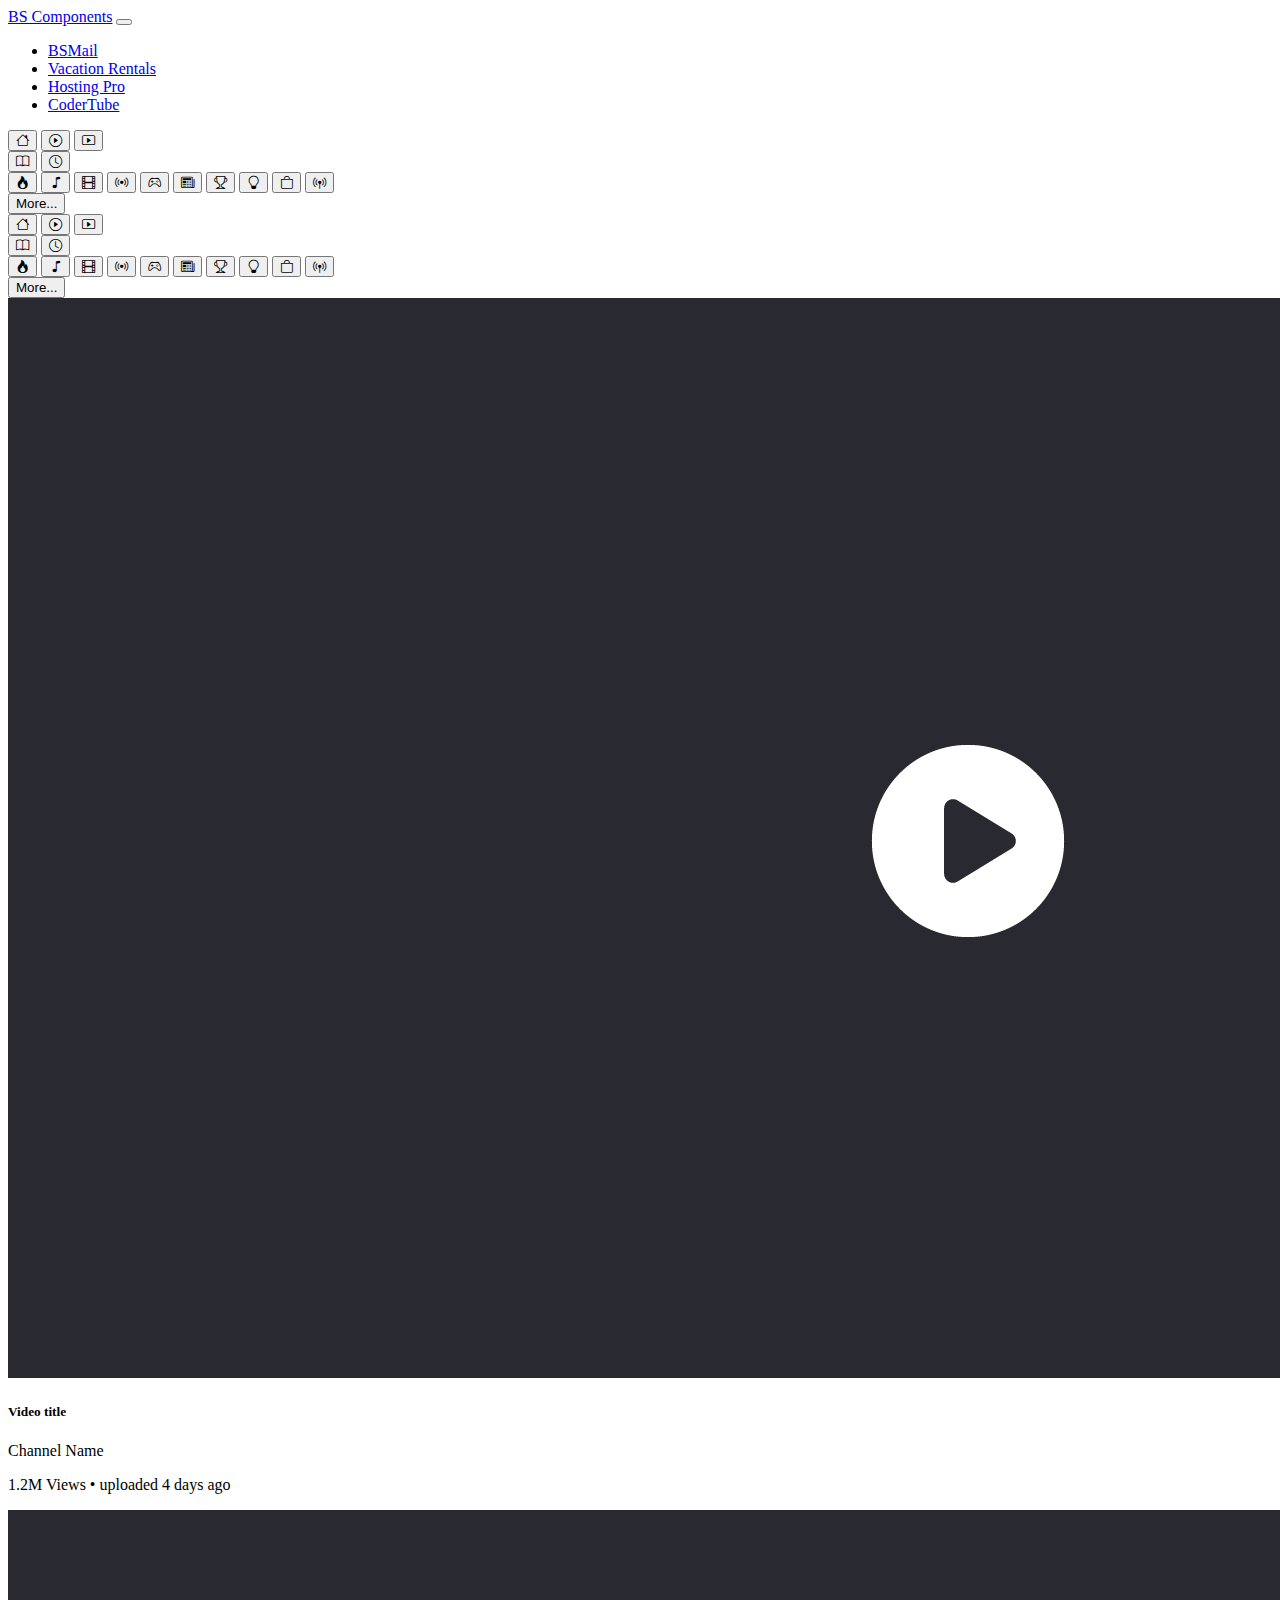
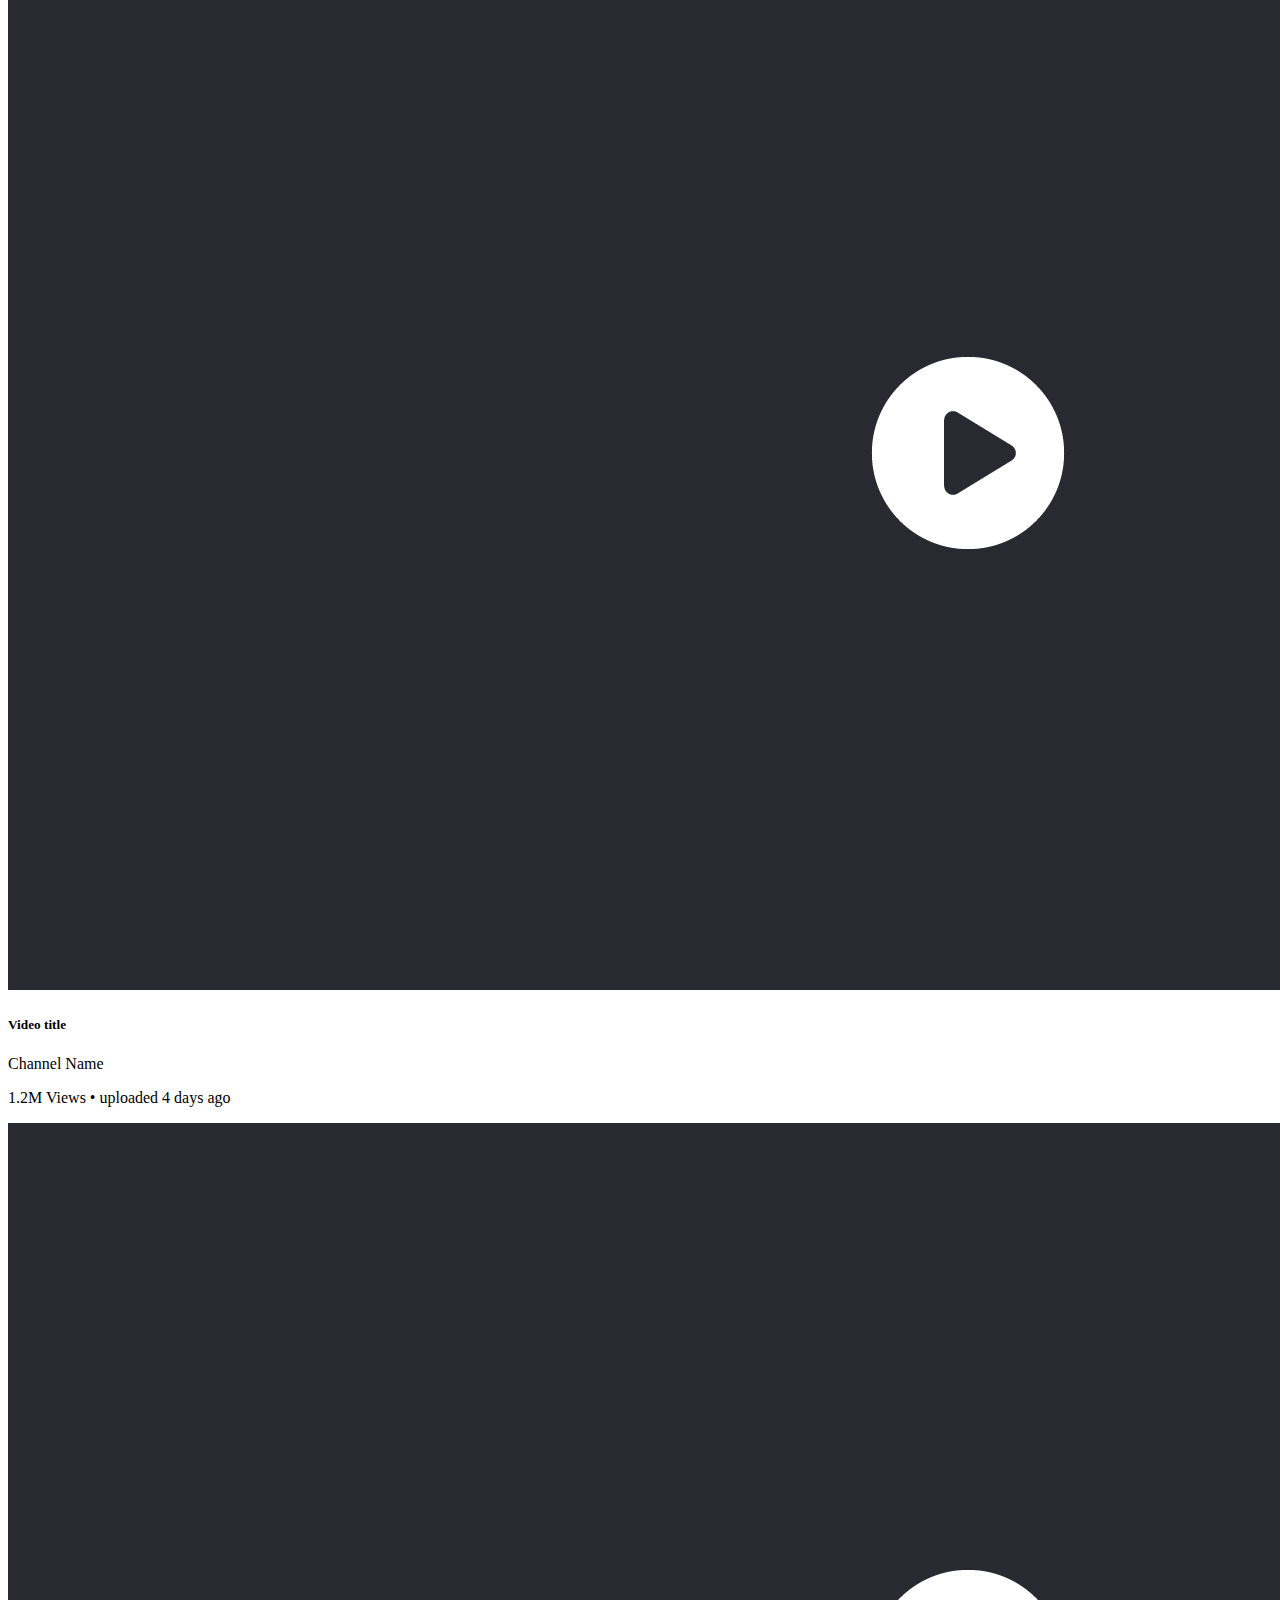
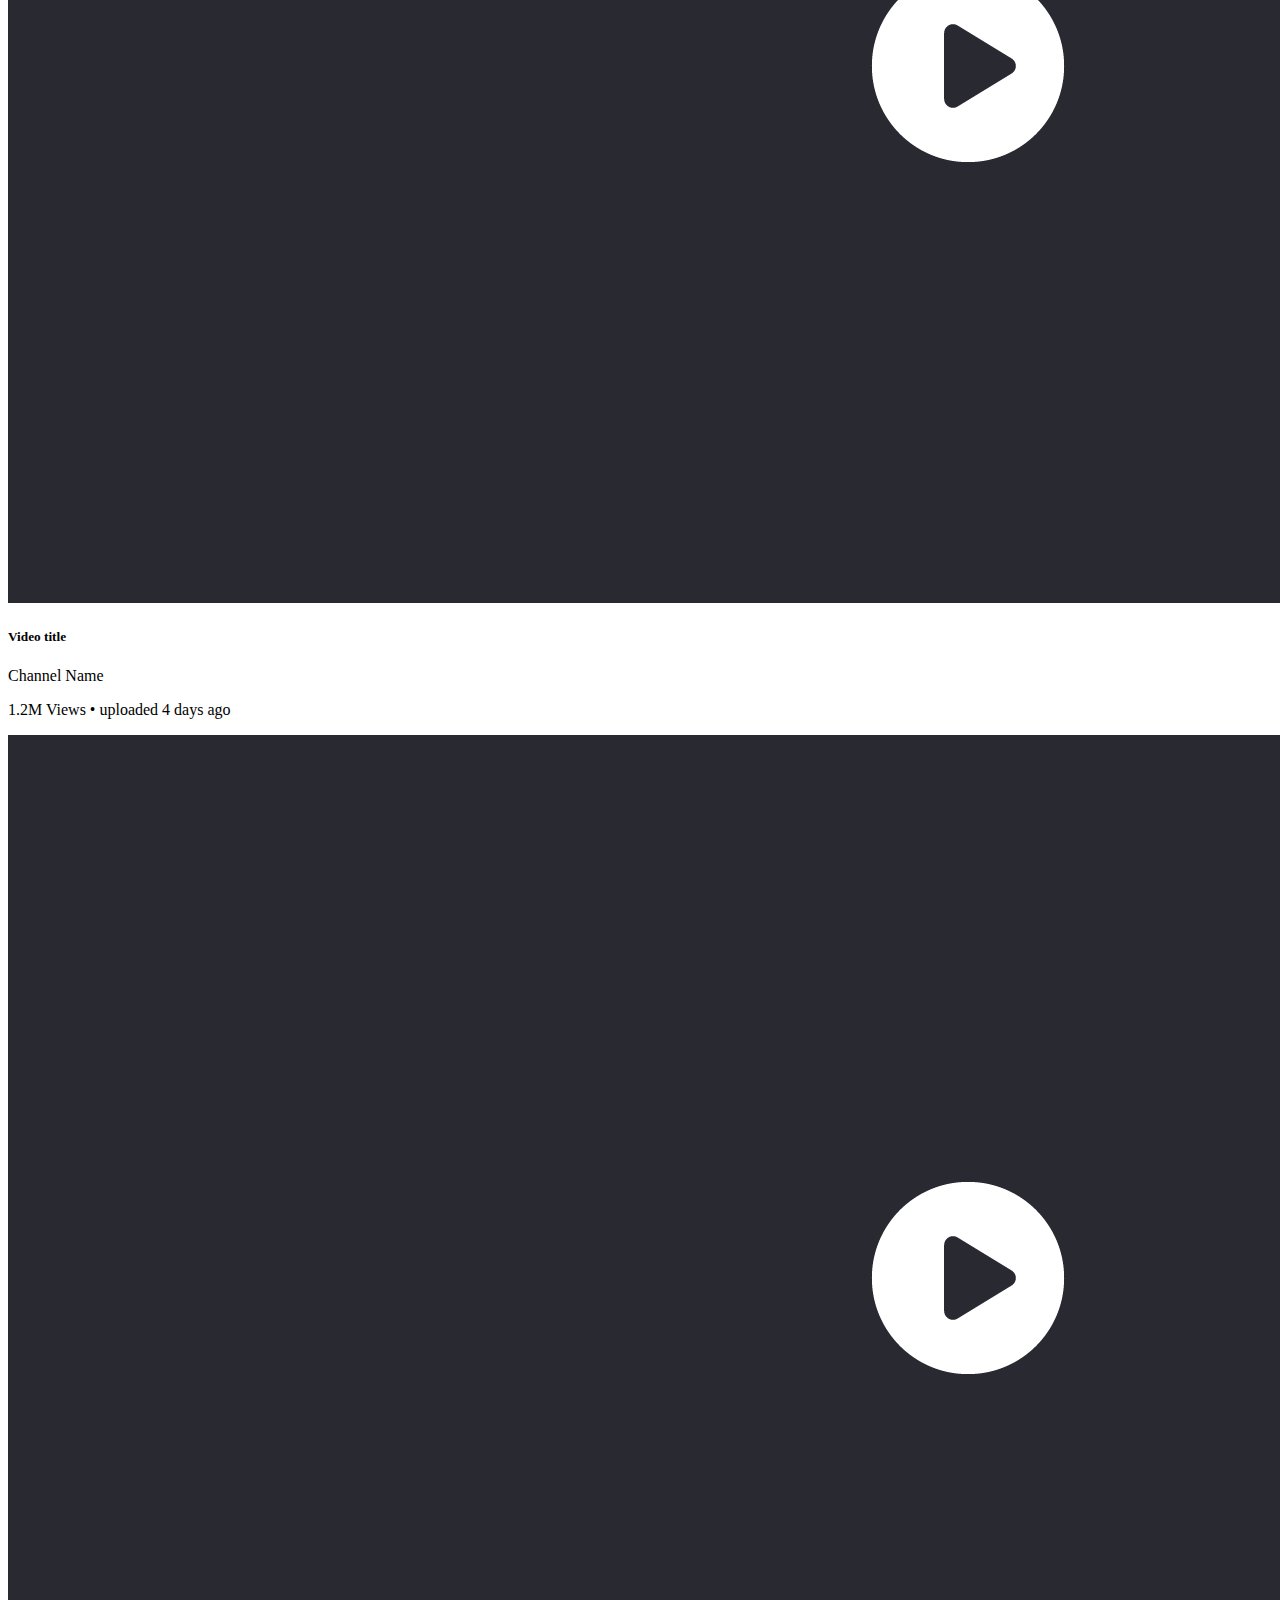
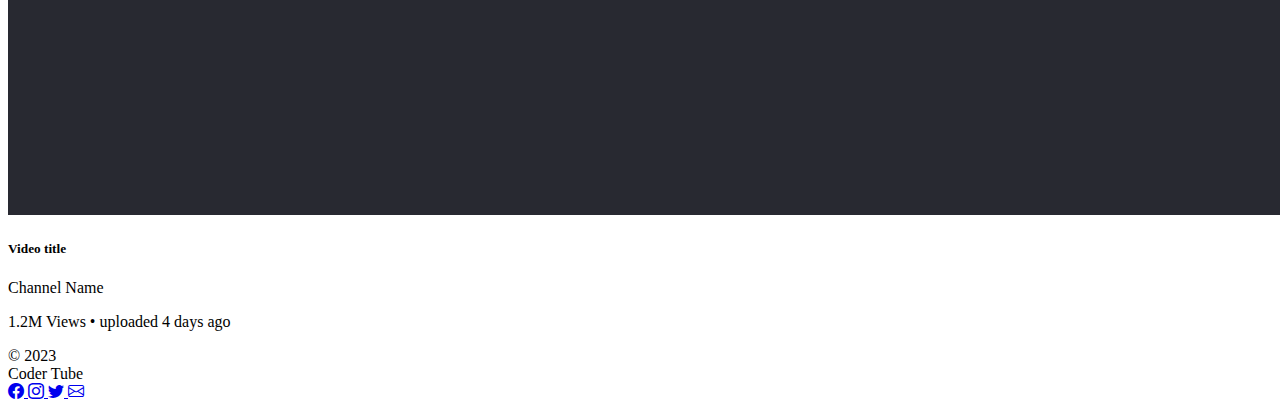
==== coder.html @ 0f02aaee "first commit" ====
<!DOCTYPE html>
<html lang="en">

<head>
    <meta charset="UTF-8">
    <meta name="viewport" content="width=device-width, initial-scale=1.0">
    <title>BSMail</title>

    <link rel="stylesheet" href="/css/site.css">
    <!-- custom css above -->
    <!-- bs css below -->
    <link href="https://cdn.jsdelivr.net/npm/bootstrap@5.3.0/dist/css/bootstrap.min.css" rel="stylesheet"
        integrity="sha384-9ndCyUaIbzAi2FUVXJi0CjmCapSmO7SnpJef0486qhLnuZ2cdeRhO02iuK6FUUVM" crossorigin="anonymous">
    <!-- icons bootstrap link below -->
    <link rel="stylesheet" href="https://cdn.jsdelivr.net/npm/bootstrap-icons@1.10.5/font/bootstrap-icons.css">

</head>


<body>
    <header>
        <nav class="navbar navbar-expand-md bg-body-tertiary" data-bs-theme="dark">
            <div class="container-fluid">
                <a class="navbar-brand" href="Index.html">BS Components</a>
                <button class="navbar-toggler" type="button" data-bs-toggle="collapse" data-bs-target="#navbarNav"
                    aria-controls="navbarNav" aria-expanded="false" aria-label="Toggle navigation">
                    <span class="navbar-toggler-icon"></span>
                </button>
                <div class="collapse navbar-collapse" id="navbarNav">
                    <ul class="navbar-nav">
                        <li class="nav-item">
                            <a class="nav-link " href="/Index.html">BSMail</a>
                        </li>
                        <li class="nav-item">
                            <a class="nav-link" href="/vacation.html">Vacation Rentals</a>
                        </li>
                        <li class="nav-item">
                            <a class="nav-link" href="/Hosting.html">Hosting Pro</a>
                        </li>
                        <li class="nav-item">
                            <a class="nav-link active" aria-current="page" href="/coder.html">CoderTube</a>
                        </li>
                    </ul>
                </div>
            </div>
        </nav>
    </header>
    <main class="bg-dark">
        <div class="row">
            <!-- sidebar buttons  mobile view-->
            <div class="col-12 d-sm-none">
                <div class="btn-group-vertical col-1" role="group">
                    <button type="button" class="btn btn-md btn-secondary"><i class="bi-house"></i>

                    </button>
                    <button type="button" class="btn btn-md btn-dark"><i class="bi-play-circle"></i>

                    </button>
                    <button type="button" class="btn btn-md btn-dark"><i class="bi-play-btn"></i>

                    </button>
                </div>
                <div class="col-12">
                    <div class="btn-group-vertical" role="group">
                        <button type="button" class="btn btn-md btn-dark"><i class="bi-book"></i>
    
                        </button>
                        <button type="button" class="btn btn-md btn-dark"><i class="bi-clock"></i>
    
                        </button>
                    </div>
                <div>
                    <div class="col-12">
                        <div class="btn-group-vertical col-1" role="group">
                            <button type="button" class="btn btn-md btn-dark"><i class="bi-fire"></i>
        
                            </button>
                            <button type="button" class="btn btn-md btn-dark"><i class="bi-music-note"></i>
        
                            </button>
                            <button type="button" class="btn btn-md btn-dark"><i class="bi-film"></i>
        
                            </button>
                            <button type="button" class="btn btn-md btn-dark"><i class="bi-broadcast"></i>
        
                            </button>
                            <button type="button" class="btn btn-md btn-dark"><i class="bi-controller"></i>
        
                            </button>
                            <button type="button" class="btn btn-md btn-dark"><i class="bi-newspaper"></i>
        
                            </button>
                            <button type="button" class="btn btn-md btn-dark"><i class="bi-trophy"></i>
        
                            </button>
                            <button type="button" class="btn btn-md btn-dark"><i class="bi-lightbulb"></i>
        
                            </button>
                            <button type="button" class="btn btn-md btn-dark"><i class="bi-bag"></i>
        
                            </button>
                            <button type="button" class="btn btn-md btn-dark"><i class="bi-broadcast-pin"></i>
        
                            </button>

                        </div>
                        <div class="col-12 col-1">
                            <div class="btn-group-vertical d-md-none" role="group">
                                <button type="button" class="btn btn-md btn-dark text-secondary">More...
            
                                </button>
                            </div>
                        <div>
                    <div>
                </div>

            </div>
            <!-- Desktop view  -->
            <div class="col-12  d-none d-sm-block">
                <div class="btn-group-vertical col-1" role="group">
                    <button type="button" class="btn btn-md btn-secondary"><i class="bi-house"></i>

                    </button>
                    <button type="button" class="btn btn-md btn-dark"><i class="bi-play-circle"></i>

                    </button>
                    <button type="button" class="btn btn-md btn-dark"><i class="bi-play-btn"></i>

                    </button>
                </div>
                <div class="col-12">
                    <div class="btn-group-vertical" role="group">
                        <button type="button" class="btn btn-md btn-dark"><i class="bi-book"></i>
    
                        </button>
                        <button type="button" class="btn btn-md btn-dark"><i class="bi-clock"></i>
    
                        </button>
                    </div>
                <div>
                    <div class="col-12">
                        <div class="btn-group-vertical col-1" role="group">
                            <button type="button" class="btn btn-md btn-dark"><i class="bi-fire"></i>
        
                            </button>
                            <button type="button" class="btn btn-md btn-dark"><i class="bi-music-note"></i>
        
                            </button>
                            <button type="button" class="btn btn-md btn-dark"><i class="bi-film"></i>
        
                            </button>
                            <button type="button" class="btn btn-md btn-dark"><i class="bi-broadcast"></i>
        
                            </button>
                            <button type="button" class="btn btn-md btn-dark"><i class="bi-controller"></i>
        
                            </button>
                            <button type="button" class="btn btn-md btn-dark"><i class="bi-newspaper"></i>
        
                            </button>
                            <button type="button" class="btn btn-md btn-dark"><i class="bi-trophy"></i>
        
                            </button>
                            <button type="button" class="btn btn-md btn-dark"><i class="bi-lightbulb"></i>
        
                            </button>
                            <button type="button" class="btn btn-md btn-dark"><i class="bi-bag"></i>
        
                            </button>
                            <button type="button" class="btn btn-md btn-dark"><i class="bi-broadcast-pin"></i>
        
                            </button>

                        </div>
                        <div class="col-12 col-1">
                            <div class="btn-group-vertical" role="group">
                                <button type="button" class="btn btn-md btn-dark text-secondary">More...
            
                                </button>
                            </div>
                        <div>
                    <div>
                </div>
            <!-- Video cards -->
            <div class="col-12 col-sm-6 col-md-4 col-lg-3">
                <div class="card">
                    <img src="/img/glasybont-video-placeholder-dark-blue.png" class="card-img-top bg-dark">
                    <div class="card-body bg-dark text-light">
                        <h5 class="card-title">Video title</h5>
                        <p class="card-text text-secondary">Channel Name</p>
                        <p class="text-secondary">1.2M Views &bullet; uploaded 4 days ago</p>
                    </div>
                </div>
            </div>
            <div class="col-12 col-sm-6 col-md-4 col-lg-3">
                <div class="card">
                    <img src="/img/glasybont-video-placeholder-dark-blue.png" class="card-img-top bg-dark" alt=>
                    <div class="card-body bg-dark text-light">
                        <h5 class="card-title">Video title</h5>
                        <p class="card-text text-secondary">Channel Name</p>
                        <p class="text-secondary">1.2M Views &bullet; uploaded 4 days ago</p>
                    </div>
                </div>
            </div>
            <div class="col-12 col-sm-6 col-md-4 col-lg-3">
                <div class="card">
                    <img src="/img/glasybont-video-placeholder-dark-blue.png" class="card-img-top bg-dark">
                    <div class="card-body bg-dark text-light">
                        <h5 class="card-title">Video title</h5>
                        <p class="card-text text-secondary">Channel Name</p>
                        <p class="text-secondary">1.2M Views &bullet; uploaded 4 days ago</p>
                    </div>
                </div>

            </div>
            <div class="col-12 col-sm-6 col-md-4 col-lg-3">
                <div class="card">
                    <img src="/img/glasybont-video-placeholder-dark-blue.png" class="card-img-top bg-dark">
                    <div class="card-body bg-dark text-light">
                        <h5 class="card-title">Video title</h5>
                        <p class="card-text text-secondary">Channel Name</p>
                        <p class="text-secondary">1.2M Views &bullet; uploaded 4 days ago</p>
                    </div>
                </div>
            </div>
        </div>
    </main>
    <footer class="container-fluid bg-body-tertiary" data-bs-theme="dark">
        <div class="row row-cols-1 row-cols-md-3 text-center py-3">
            <div class="col text-secondary text-md-start">
                &copy; 2023

            </div>
            <div class="col text-light text-lead">
                Coder Tube
            </div>
            <div class="col text-md-end">
                <a href="#">
                    <i class="bi bi-facebook text-secondary"></i>
                </a>
                <a href="#"><i class="bi bi-instagram text-secondary"></i>
                </a>
                <a href="#">
                    <i class="bi bi-twitter text-secondary"></i>
                </a>
                <a href="mailto:jonachav6414@gmail.com">
                    <i class="bi-envelope text-secondary"></i>
                </a>
            </div>
        </div>

        </div>
    </footer>



    <!-- bootstrap js -->
    <script src="https://cdn.jsdelivr.net/npm/bootstrap@5.3.0/dist/js/bootstrap.bundle.min.js"
        integrity="sha384-geWF76RCwLtnZ8qwWowPQNguL3RmwHVBC9FhGdlKrxdiJJigb/j/68SIy3Te4Bkz"
        crossorigin="anonymous"></script>

</body>

</html>
---- css/site.css ----
/* sticky footer */
html, body {
    height: 100%
}

body {
    display: flex;
    flex-direction: column;
}

main {
    flex-grow: 1;
}
 footer {
    flex-shrink: 0;
 }
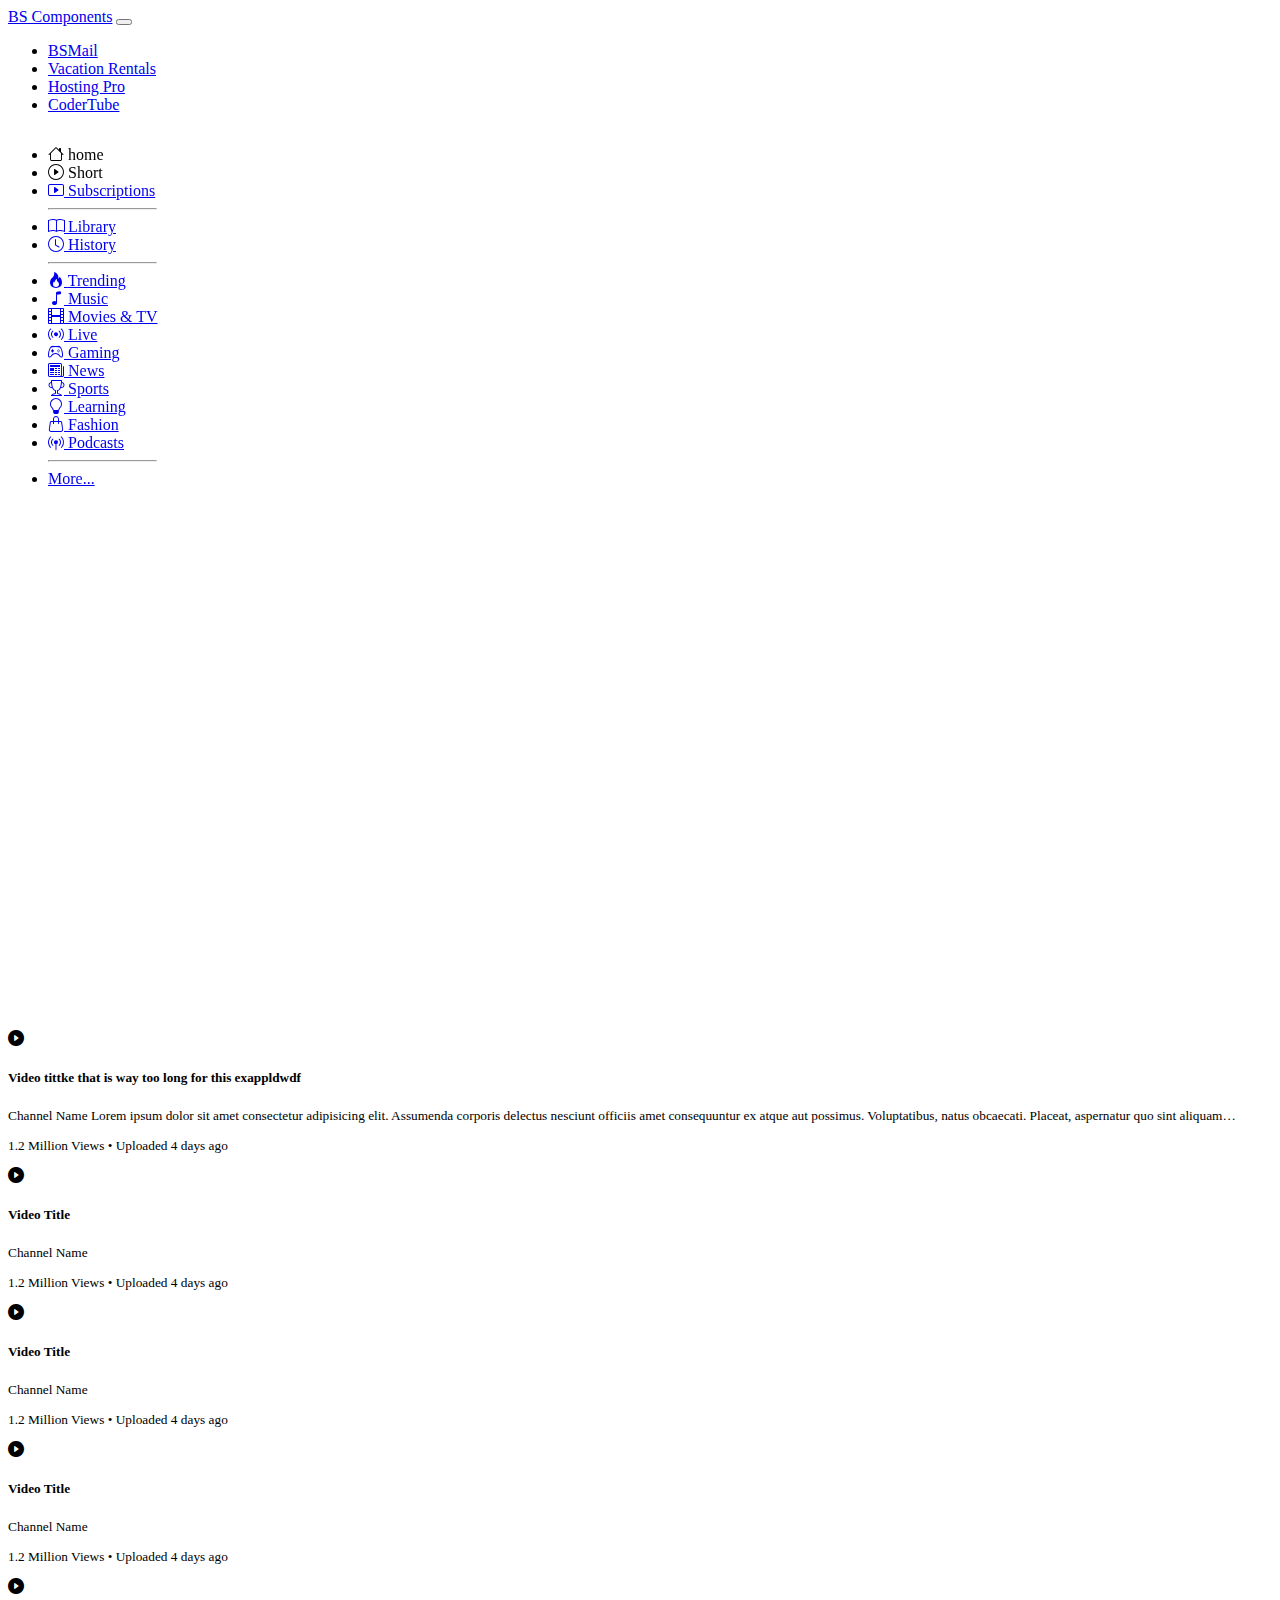
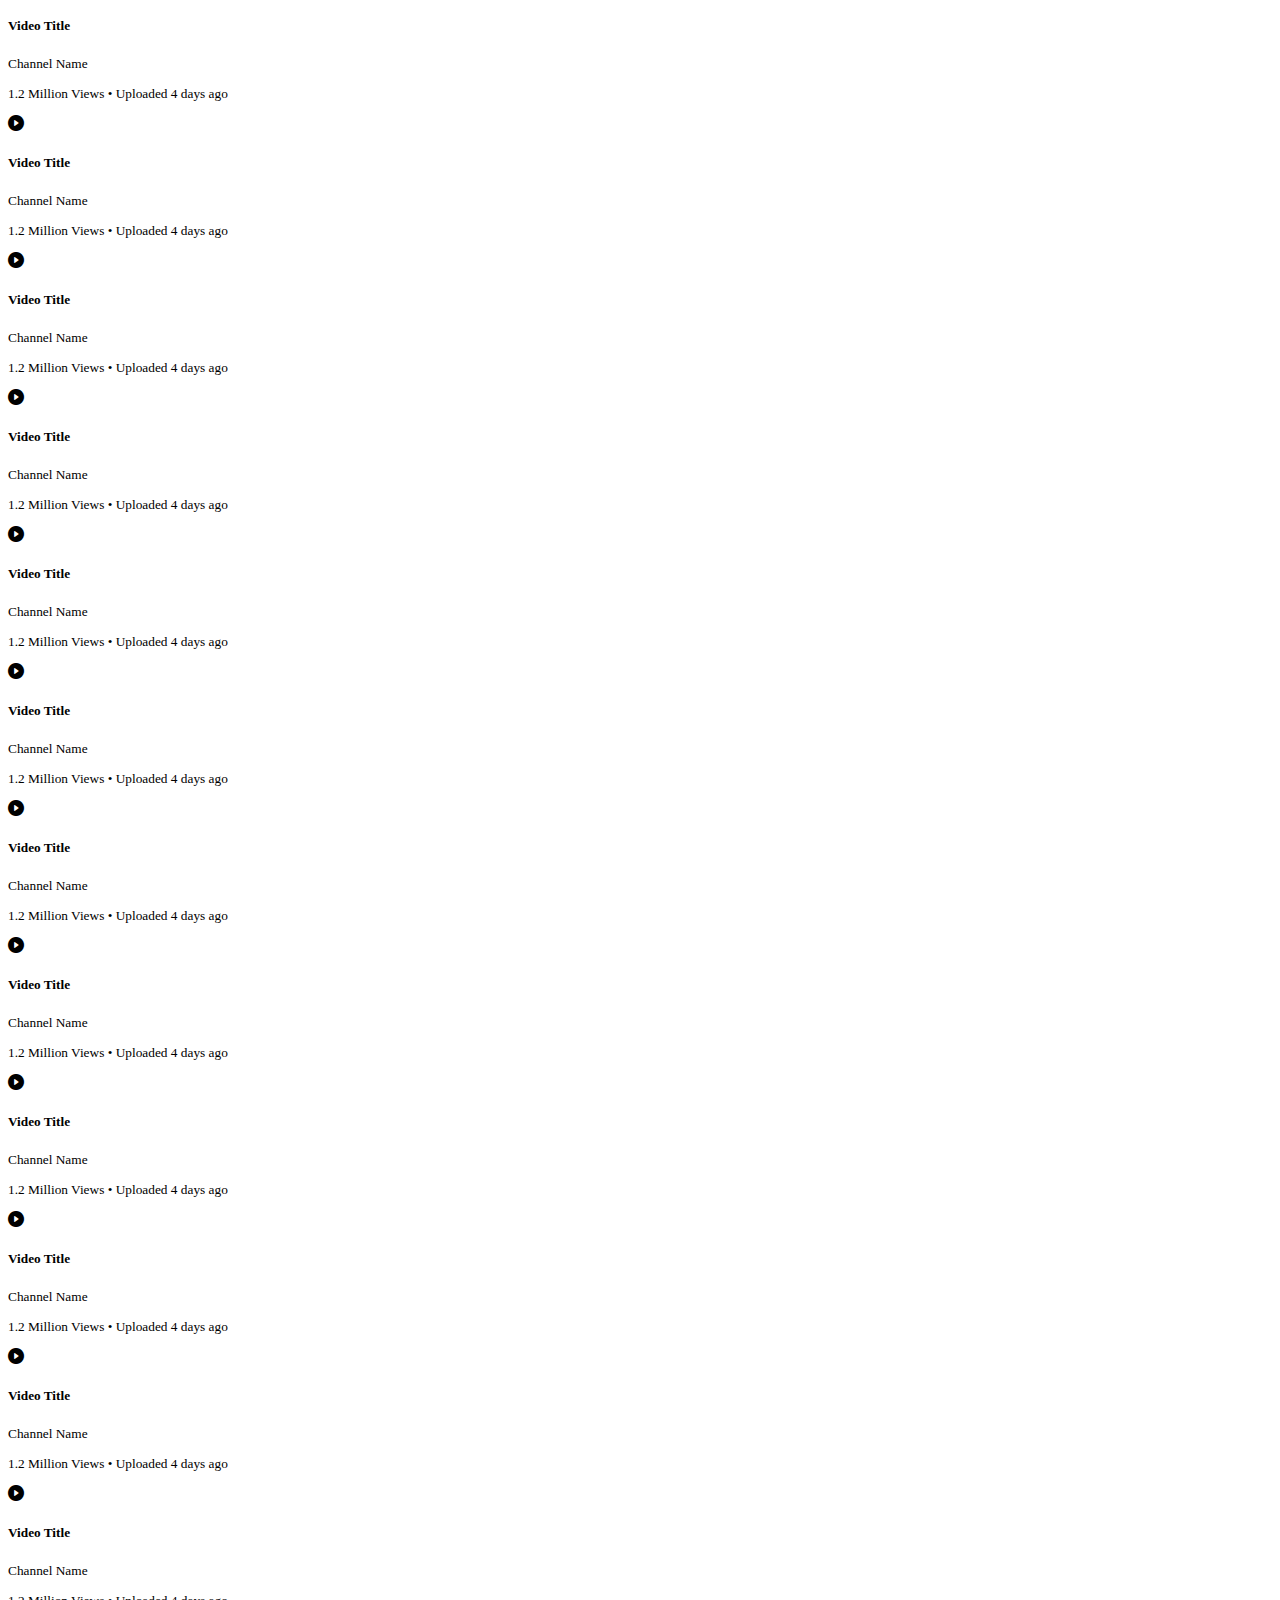
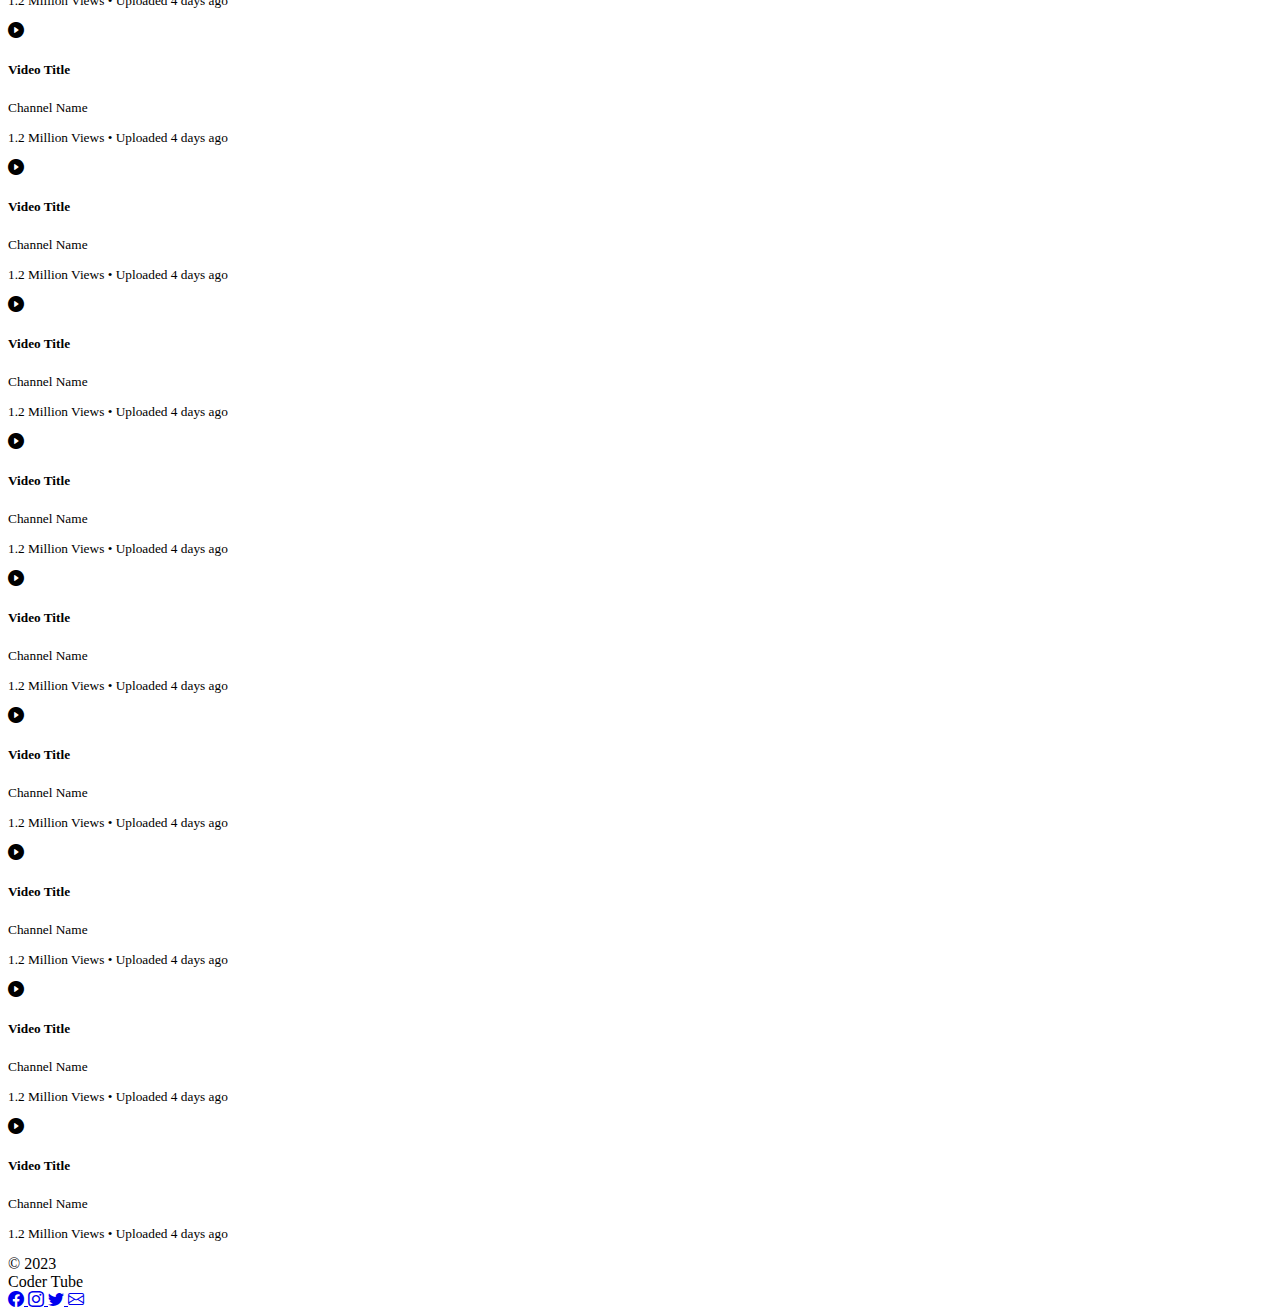
==== commit 6af5bf15: "added coder tube and hosting page" ====
--- a/coder.html
+++ b/coder.html
@@ -1,5 +1,5 @@
 <!DOCTYPE html>
-<html lang="en">
+<html lang="en" data-bs-theme="dark">
 
 <head>
     <meta charset="UTF-8">
@@ -13,13 +13,13 @@
         integrity="sha384-9ndCyUaIbzAi2FUVXJi0CjmCapSmO7SnpJef0486qhLnuZ2cdeRhO02iuK6FUUVM" crossorigin="anonymous">
     <!-- icons bootstrap link below -->
     <link rel="stylesheet" href="https://cdn.jsdelivr.net/npm/bootstrap-icons@1.10.5/font/bootstrap-icons.css">
-
+    <link rel="stylesheet" href="/css/codertube.css">
 </head>
 
 
 <body>
     <header>
-        <nav class="navbar navbar-expand-md bg-body-tertiary" data-bs-theme="dark">
+        <nav class="navbar navbar-expand-md bg-body-dark">
             <div class="container-fluid">
                 <a class="navbar-brand" href="Index.html">BS Components</a>
                 <button class="navbar-toggler" type="button" data-bs-toggle="collapse" data-bs-target="#navbarNav"
@@ -45,9 +45,476 @@
             </div>
         </nav>
     </header>
-    <main class="bg-dark">
+    <main class="container-fluid py-3">
         <div class="row">
-            <!-- sidebar buttons  mobile view-->
+            <!-- sidebar -->
+            <div class="col-2">
+                <nav class="navbar sticky-sidebar">
+                    <ul class="navbar-nav w-100 text-center text-md-start small">
+                        <li class="nav-item">
+                            <a class="nav-link active bg-secondary rounded-3 ps-md-3">
+                                <i class="bi-house"></i>
+                                <span class="d-none d-md-inline">home</span>
+                            </a>
+                        </li>
+                        <li class="nav-item">
+                            <a class="nav-link ps-md-3 text-nowrap">
+                                <i class="bi-play-circle"></i>
+                                <span class="d-none d-md-inline ">Short</span>
+                            </a>
+                        </li>
+                        <li class="nav-item">
+                            <a class="nav-link ps-md-3 text-nowrap" href="#">
+                                <i class="bi-play-btn"></i>
+                                <span class="d-none d-md-inline">Subscriptions</span>
+                            </a>
+                        </li>
+                        <hr />
+                        <li class="nav-item">
+                            <a class="nav-link ps-md-3 text-nowrap" href="#">
+                                <i class="bi-book"></i>
+                                <span class="d-none d-md-inline">Library</span>
+                            </a>
+                        </li>
+                        <li class="nav-item">
+                            <a class="nav-link ps-md-3 text-nowrap" href="#">
+                                <i class="bi-clock"></i>
+                                <span class="d-none d-md-inline">History</span>
+                            </a>
+                            <hr>
+                        </li>
+                        <li class="nav-item">
+                            <a class="nav-link ps-md-3 text-nowrap" href="#">
+                                <i class="bi-fire"></i>
+                                <span class="d-none d-md-inline">Trending</span>
+                            </a>
+                        </li>
+                        <li class="nav-item">
+                            <a class="nav-link ps-md-3 text-nowrap" href="#">
+                                <i class="bi-music-note"></i>
+                                <span class="d-none d-md-inline">Music</span>
+                            </a>
+                        </li>
+                        <li class="nav-item">
+                            <a class="nav-link ps-md-3 text-nowrap" href="#">
+                                <i class="bi-film"></i>
+                                <span class="d-none d-md-inline">Movies & TV</span>
+                            </a>
+                        </li>
+                        <li class="nav-item">
+                            <a class="nav-link ps-md-3 text-nowrap" href="#">
+                                <i class="bi-broadcast"></i>
+                                <span class="d-none d-md-inline">Live</span>
+                            </a>
+                        </li>
+                        <li class="nav-item">
+                            <a class="nav-link ps-md-3 text-nowrap" href="#">
+                                <i class="bi-controller"></i>
+                                <span class="d-none d-md-inline">Gaming</span>
+                            </a>
+                        </li>
+                        <li class="nav-item">
+                            <a class="nav-link ps-md-3 text-nowrap" href="#">
+                                <i class="bi-newspaper"></i>
+                                <span class="d-none d-md-inline">News</span>
+                            </a>
+                        </li>
+                        <li class="nav-item">
+                            <a class="nav-link ps-md-3 text-nowrap" href="#">
+                                <i class="bi-trophy"></i>
+                                <span class="d-none d-md-inline">Sports</span>
+                            </a>
+                        </li>
+                        <li class="nav-item">
+                            <a class="nav-link ps-md-3 text-nowrap" href="#">
+                                <i class="bi-lightbulb"></i>
+                                <span class="d-none d-md-inline">Learning</span>
+                            </a>
+                        </li>
+                        <li class="nav-item">
+                            <a class="nav-link ps-md-3 text-nowrap" href="#">
+                                <i class="bi-handbag"></i>
+                                <span class="d-none d-md-inline">Fashion</span>
+                            </a>
+                        </li>
+                        <li class="nav-item">
+                            <a class="nav-link ps-md-3 text-nowrap" href="#">
+                                <i class="bi-broadcast-pin"></i>
+                                <span class="d-none d-md-inline">Podcasts</span>
+                            </a>
+                        </li>
+                        <hr />
+                        <li class="nav-item">
+                            <a class="nav-link ps-md-3 text-nowrap" href="#">
+                                More...
+                            </a>
+                        </li>
+                    </ul>
+                </nav>
+            </div>
+            <!-- video cards -->
+            <div class="col-10">
+                <div class="row row-cols-1 row-cols-md-2  g-2 gy-md-5 row-cols-lg-3 row-cols-xl-4">
+                    <div class="col">
+                        <div class="card">
+                            <div class="card-img-top text-center bg-secondary py-5">
+                                <i class="bi bi-play-circle-fill"></i>
+                            </div>
+                            <div class="card-body">
+                                <h5 class="line-clamp">Video tittke that is way too long for this exappldwdf</h5>
+                                <small>
+                                    <p class="line-clamp"> Channel Name Lorem ipsum dolor sit amet consectetur
+                                        adipisicing elit. Assumenda
+                                        corporis delectus nesciunt officiis amet consequuntur ex atque aut possimus.
+                                        Voluptatibus, natus obcaecati. Placeat, aspernatur quo sint aliquam possimus
+                                        corporis minus.</p>
+                                    <p> 1.2 Million Views &bullet; Uploaded 4 days ago </p>
+                                </small>
+                            </div>
+                        </div>
+                    </div>
+                    <div class="col">
+                        <div class="card">
+                            <div class="card-img-top text-center bg-secondary py-5">
+                                <i class="bi bi-play-circle-fill"></i>
+                            </div>
+                            <div class="card-body">
+                                <h5>Video Title</h5>
+                                <small>
+                                    <p> Channel Name</p>
+                                    <p> 1.2 Million Views &bullet; Uploaded 4 days ago </p>
+                                </small>
+                            </div>
+                        </div>
+                    </div>
+                    <div class="col">
+                        <div class="card">
+                            <div class="card-img-top text-center bg-secondary py-5">
+                                <i class="bi bi-play-circle-fill"></i>
+                            </div>
+                            <div class="card-body">
+                                <h5>Video Title</h5>
+                                <small>
+                                    <p> Channel Name</p>
+                                    <p> 1.2 Million Views &bullet; Uploaded 4 days ago </p>
+                                </small>
+                            </div>
+                        </div>
+                    </div>
+                    <div class="col">
+                        <div class="card">
+                            <div class="card-img-top text-center bg-secondary py-5">
+                                <i class="bi bi-play-circle-fill"></i>
+                            </div>
+                            <div class="card-body">
+                                <h5>Video Title</h5>
+                                <small>
+                                    <p> Channel Name</p>
+                                    <p> 1.2 Million Views &bullet; Uploaded 4 days ago </p>
+                                </small>
+                            </div>
+                        </div>
+                    </div>
+                    <div class="col">
+                        <div class="card">
+                            <div class="card-img-top text-center bg-secondary py-5">
+                                <i class="bi bi-play-circle-fill"></i>
+                            </div>
+                            <div class="card-body">
+                                <h5>Video Title</h5>
+                                <small>
+                                    <p> Channel Name</p>
+                                    <p> 1.2 Million Views &bullet; Uploaded 4 days ago </p>
+                                </small>
+                            </div>
+                        </div>
+                    </div>
+                    <div class="col">
+                        <div class="card">
+                            <div class="card-img-top text-center bg-secondary py-5">
+                                <i class="bi bi-play-circle-fill"></i>
+                            </div>
+                            <div class="card-body">
+                                <h5>Video Title</h5>
+                                <small>
+                                    <p> Channel Name</p>
+                                    <p> 1.2 Million Views &bullet; Uploaded 4 days ago </p>
+                                </small>
+                            </div>
+                        </div>
+                    </div>
+                    <div class="col">
+                        <div class="card">
+                            <div class="card-img-top text-center bg-secondary py-5">
+                                <i class="bi bi-play-circle-fill"></i>
+                            </div>
+                            <div class="card-body">
+                                <h5>Video Title</h5>
+                                <small>
+                                    <p> Channel Name</p>
+                                    <p> 1.2 Million Views &bullet; Uploaded 4 days ago </p>
+                                </small>
+                            </div>
+                        </div>
+                    </div>
+                    <div class="col">
+                        <div class="card">
+                            <div class="card-img-top text-center bg-secondary py-5">
+                                <i class="bi bi-play-circle-fill"></i>
+                            </div>
+                            <div class="card-body">
+                                <h5>Video Title</h5>
+                                <small>
+                                    <p> Channel Name</p>
+                                    <p> 1.2 Million Views &bullet; Uploaded 4 days ago </p>
+                                </small>
+                            </div>
+                        </div>
+                    </div>
+                    <div class="col">
+                        <div class="card">
+                            <div class="card-img-top text-center bg-secondary py-5">
+                                <i class="bi bi-play-circle-fill"></i>
+                            </div>
+                            <div class="card-body">
+                                <h5>Video Title</h5>
+                                <small>
+                                    <p> Channel Name</p>
+                                    <p> 1.2 Million Views &bullet; Uploaded 4 days ago </p>
+                                </small>
+                            </div>
+                        </div>
+                    </div>
+                    <div class="col">
+                        <div class="card">
+                            <div class="card-img-top text-center bg-secondary py-5">
+                                <i class="bi bi-play-circle-fill"></i>
+                            </div>
+                            <div class="card-body">
+                                <h5>Video Title</h5>
+                                <small>
+                                    <p> Channel Name</p>
+                                    <p> 1.2 Million Views &bullet; Uploaded 4 days ago </p>
+                                </small>
+                            </div>
+                        </div>
+                    </div>
+                    <div class="col">
+                        <div class="card">
+                            <div class="card-img-top text-center bg-secondary py-5">
+                                <i class="bi bi-play-circle-fill"></i>
+                            </div>
+                            <div class="card-body">
+                                <h5>Video Title</h5>
+                                <small>
+                                    <p> Channel Name</p>
+                                    <p> 1.2 Million Views &bullet; Uploaded 4 days ago </p>
+                                </small>
+                            </div>
+                        </div>
+                    </div>
+                    <div class="col">
+                        <div class="card">
+                            <div class="card-img-top text-center bg-secondary py-5">
+                                <i class="bi bi-play-circle-fill"></i>
+                            </div>
+                            <div class="card-body">
+                                <h5>Video Title</h5>
+                                <small>
+                                    <p> Channel Name</p>
+                                    <p> 1.2 Million Views &bullet; Uploaded 4 days ago </p>
+                                </small>
+                            </div>
+                        </div>
+                    </div>
+                    <div class="col">
+                        <div class="card">
+                            <div class="card-img-top text-center bg-secondary py-5">
+                                <i class="bi bi-play-circle-fill"></i>
+                            </div>
+                            <div class="card-body">
+                                <h5>Video Title</h5>
+                                <small>
+                                    <p> Channel Name</p>
+                                    <p> 1.2 Million Views &bullet; Uploaded 4 days ago </p>
+                                </small>
+                            </div>
+                        </div>
+                    </div>
+                    <div class="col">
+                        <div class="card">
+                            <div class="card-img-top text-center bg-secondary py-5">
+                                <i class="bi bi-play-circle-fill"></i>
+                            </div>
+                            <div class="card-body">
+                                <h5>Video Title</h5>
+                                <small>
+                                    <p> Channel Name</p>
+                                    <p> 1.2 Million Views &bullet; Uploaded 4 days ago </p>
+                                </small>
+                            </div>
+                        </div>
+                    </div>
+                    <div class="col">
+                        <div class="card">
+                            <div class="card-img-top text-center bg-secondary py-5">
+                                <i class="bi bi-play-circle-fill"></i>
+                            </div>
+                            <div class="card-body">
+                                <h5>Video Title</h5>
+                                <small>
+                                    <p> Channel Name</p>
+                                    <p> 1.2 Million Views &bullet; Uploaded 4 days ago </p>
+                                </small>
+                            </div>
+                        </div>
+                    </div>
+                    <div class="col">
+                        <div class="card">
+                            <div class="card-img-top text-center bg-secondary py-5">
+                                <i class="bi bi-play-circle-fill"></i>
+                            </div>
+                            <div class="card-body">
+                                <h5>Video Title</h5>
+                                <small>
+                                    <p> Channel Name</p>
+                                    <p> 1.2 Million Views &bullet; Uploaded 4 days ago </p>
+                                </small>
+                            </div>
+                        </div>
+                    </div>
+                    <div class="col">
+                        <div class="card">
+                            <div class="card-img-top text-center bg-secondary py-5">
+                                <i class="bi bi-play-circle-fill"></i>
+                            </div>
+                            <div class="card-body">
+                                <h5>Video Title</h5>
+                                <small>
+                                    <p> Channel Name</p>
+                                    <p> 1.2 Million Views &bullet; Uploaded 4 days ago </p>
+                                </small>
+                            </div>
+                        </div>
+                    </div>
+                    <div class="col">
+                        <div class="card">
+                            <div class="card-img-top text-center bg-secondary py-5">
+                                <i class="bi bi-play-circle-fill"></i>
+                            </div>
+                            <div class="card-body">
+                                <h5>Video Title</h5>
+                                <small>
+                                    <p> Channel Name</p>
+                                    <p> 1.2 Million Views &bullet; Uploaded 4 days ago </p>
+                                </small>
+                            </div>
+                        </div>
+                    </div>
+                    <div class="col">
+                        <div class="card">
+                            <div class="card-img-top text-center bg-secondary py-5">
+                                <i class="bi bi-play-circle-fill"></i>
+                            </div>
+                            <div class="card-body">
+                                <h5>Video Title</h5>
+                                <small>
+                                    <p> Channel Name</p>
+                                    <p> 1.2 Million Views &bullet; Uploaded 4 days ago </p>
+                                </small>
+                            </div>
+                        </div>
+                    </div>
+                    <div class="col">
+                        <div class="card">
+                            <div class="card-img-top text-center bg-secondary py-5">
+                                <i class="bi bi-play-circle-fill"></i>
+                            </div>
+                            <div class="card-body">
+                                <h5>Video Title</h5>
+                                <small>
+                                    <p> Channel Name</p>
+                                    <p> 1.2 Million Views &bullet; Uploaded 4 days ago </p>
+                                </small>
+                            </div>
+                        </div>
+                    </div>
+                    <div class="col">
+                        <div class="card">
+                            <div class="card-img-top text-center bg-secondary py-5">
+                                <i class="bi bi-play-circle-fill"></i>
+                            </div>
+                            <div class="card-body">
+                                <h5>Video Title</h5>
+                                <small>
+                                    <p> Channel Name</p>
+                                    <p> 1.2 Million Views &bullet; Uploaded 4 days ago </p>
+                                </small>
+                            </div>
+                        </div>
+                    </div>
+                    <div class="col">
+                        <div class="card">
+                            <div class="card-img-top text-center bg-secondary py-5">
+                                <i class="bi bi-play-circle-fill"></i>
+                            </div>
+                            <div class="card-body">
+                                <h5>Video Title</h5>
+                                <small>
+                                    <p> Channel Name</p>
+                                    <p> 1.2 Million Views &bullet; Uploaded 4 days ago </p>
+                                </small>
+                            </div>
+                        </div>
+                    </div>
+                    <div class="col">
+                        <div class="card">
+                            <div class="card-img-top text-center bg-secondary py-5">
+                                <i class="bi bi-play-circle-fill"></i>
+                            </div>
+                            <div class="card-body">
+                                <h5>Video Title</h5>
+                                <small>
+                                    <p> Channel Name</p>
+                                    <p> 1.2 Million Views &bullet; Uploaded 4 days ago </p>
+                                </small>
+                            </div>
+                        </div>
+                    </div>
+                    <div class="col">
+                        <div class="card">
+                            <div class="card-img-top text-center bg-secondary py-5">
+                                <i class="bi bi-play-circle-fill"></i>
+                            </div>
+                            <div class="card-body">
+                                <h5>Video Title</h5>
+                                <small>
+                                    <p> Channel Name</p>
+                                    <p> 1.2 Million Views &bullet; Uploaded 4 days ago </p>
+                                </small>
+                            </div>
+                        </div>
+                    </div>
+                    <div class="col">
+                        <div class="card">
+                            <div class="card-img-top text-center bg-secondary py-5">
+                                <i class="bi bi-play-circle-fill"></i>
+                            </div>
+                            <div class="card-body">
+                                <h5>Video Title</h5>
+                                <small>
+                                    <p> Channel Name</p>
+                                    <p> 1.2 Million Views &bullet; Uploaded 4 days ago </p>
+                                </small>
+                            </div>
+                        </div>
+                    </div>
+                </div>
+            </div>
+
+        </div>
+        <!-- <div class="row">
+            <!-- sidebar buttons  mobile view
             <div class="col-12 d-sm-none">
                 <div class="btn-group-vertical col-1" role="group">
                     <button type="button" class="btn btn-md btn-secondary"><i class="bi-house"></i>
@@ -115,7 +582,7 @@
                 </div>
 
             </div>
-            <!-- Desktop view  -->
+            <!-- Desktop view
             <div class="col-12  d-none d-sm-block">
                 <div class="btn-group-vertical col-1" role="group">
                     <button type="button" class="btn btn-md btn-secondary"><i class="bi-house"></i>
@@ -181,7 +648,7 @@
                         <div>
                     <div>
                 </div>
-            <!-- Video cards -->
+            <!-- Video cards
             <div class="col-12 col-sm-6 col-md-4 col-lg-3">
                 <div class="card">
                     <img src="/img/glasybont-video-placeholder-dark-blue.png" class="card-img-top bg-dark">
@@ -223,9 +690,10 @@
                     </div>
                 </div>
             </div>
-        </div>
+        </div> -->
     </main>
-    <footer class="container-fluid bg-body-tertiary" data-bs-theme="dark">
+
+    <footer class="container-fluid bg-body-dark">
         <div class="row row-cols-1 row-cols-md-3 text-center py-3">
             <div class="col text-secondary text-md-start">
                 &copy; 2023
--- a/css/codertube.css
+++ b/css/codertube.css
@@ -0,0 +1,16 @@
+.line-clamp {
+    display: -webkit-box;
+    -webkit-box-orient: vertical;
+    -webkit-line-clamp: 1;
+    line-clamp: 1;
+    overflow: hidden;
+}
+.sticky-sidebar{
+    display: -webkit-box;
+    -webkit-sticky;
+    position: -webkit-sticky;
+    position: sticky;
+    top: 1rem;
+    height: 100vh;
+    overflow-y:auto;
+}